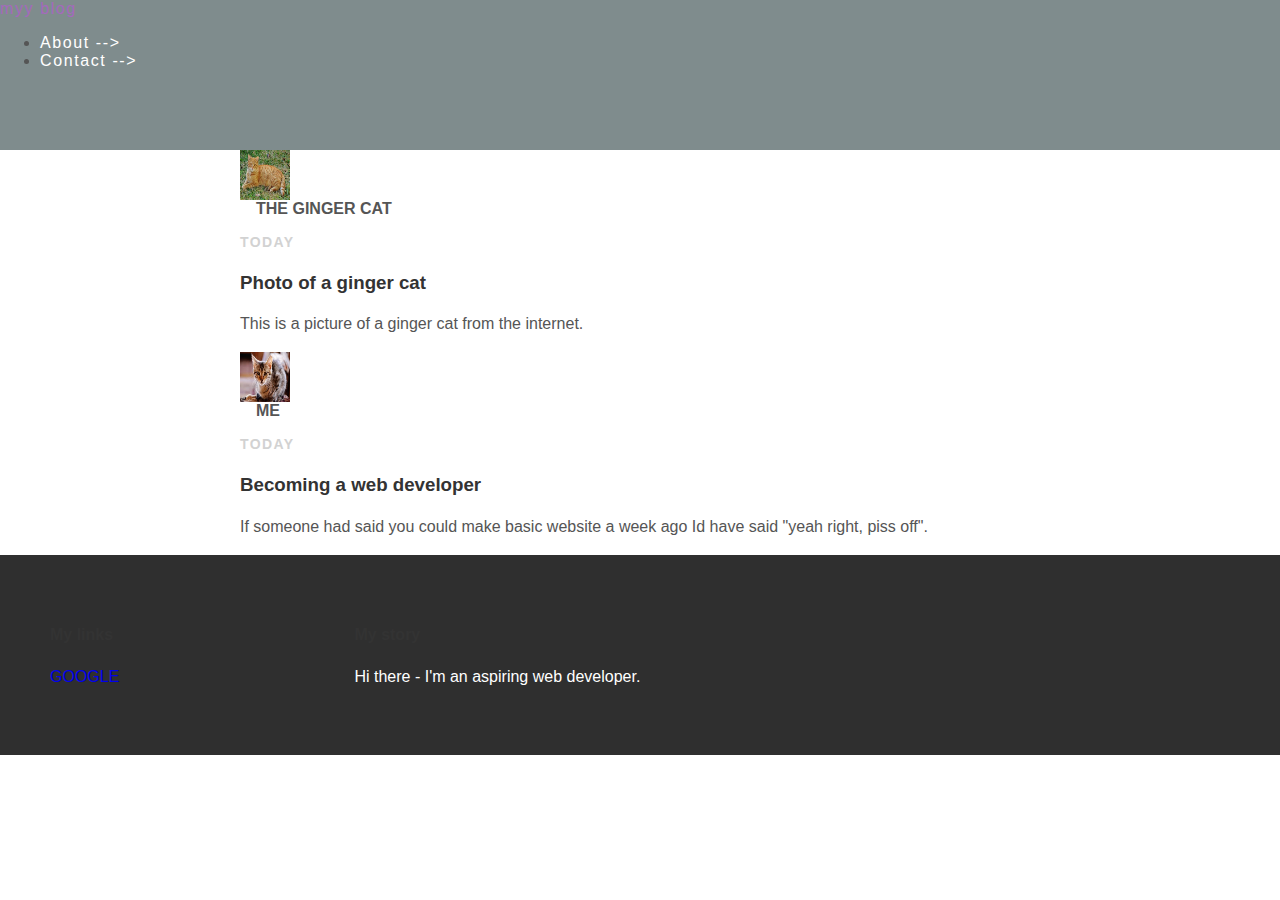
==== index.html @ 33c70b25 "Add files via upload" ====
<!DOCTYPE html>
<html>
<head>
  <title> I am Tristan. This is my blog. </title>
  <link rel="stylesheet"
  type="text/css" href="styles.css">

</head>
<body>
  <body style="font-family:arial;">
  <div id="header">
  <div class"container">
    <a href="index.html"> myy blog </a>

    <ul>
      <li> <a href="about.html"> About --> </a></li>
      <li> <a href="mailto:tritsan@gmail.com"> Contact --> </a></li>
    </ul>

  </div>
</div>
<div id="content">
<div class"container">
  <div class="post">
    <div class="post-author">
      <img src="ginger_cat.jpg">
      <br>
      <span> <b>THE GINGER CAT</b> </span>
    </div>
    <p class="post-date">Today</p>
    <h3 class="post-title">Photo of a ginger cat</h3>
    <div class="post-content">
      <p> This is a picture of a ginger cat from the internet. </p>
  </div>
</div>

<div id="content">
  <div class"container">
    <div class="post">
      <div class="post-author">
        <img src="me.jpg">
        <br>
        <span> <b>ME</b> </span>
      </div>
      <p class="post-date">Today</p>
      <h3 class="post-title">Becoming a web developer</h3>
      <div class="post-content">
        <p> If someone had said you could make  basic website a week ago Id have said "yeah right, piss off". </p>
    </div>
  </div>
</div>
  <div id="footer">
  <div class"container">
    <div class="column">
      <h4> My links </h4>
      <p>
      <a href="www.google.com"> GOOGLE </a>
    </p>
  </div>
      <div class="column">
        <h4> My story </h4>
        <p> Hi there - I'm an aspiring web developer. </p>
    </div>
  </div>


</body>
</html>
---- styles.css ----
@import url(http:fonts.googleapis.com/css?family=Montserrat:400, 700);
body {
  color: #555;
  margin: 0;

  font-family: 'Montserrat',
  sans-serif;
}
#header {
  background-color: #7f8c8d;
height: 150px;
}
#header a {
  color: white;
  text-decoration: none;
  text-transforms: uppercase;
  letter-spacing: 0.1em;
}
#header a:hover {
  color:  #a569bd;
}
#header-title {
  display: block;
  float: left;
  font-size: 20px;
  font-weight: bold;
}
#header-nav {
  display: block;
  float: right;
  margin-top: 0;
}
#header-nav li {
  display: inline;
  padding-left: 20px;
}
.container {
  max-width: 1000px;
  margin: 0 auto;
}
#footer {
  background-color: #2f2f2f;
  padding: 50px;
}
.column {
  min-width: 300px;
  display: inline-block;
  vertical-align: top;
}
#footer p {
  color: white;
}
a {
  color: #labc9c;
  text-decoration: none;
}
a:hover {
  color: #F6A623;
}
.post, .about {
  max-width: 800px;
  margin: 0 auto;
  passing: 60x 0;
}
.post-author img {
  width: 50px;
  height: 50px;
  vertical-align: middle;
}
.post-author span {
  margin-left: 16px;
}
.post-date {
  color: #D2D2D2;

  font-size: 14px;
  font-weight: bold;
  text-transform: uppercase;
  letter-spacing: 0.1em;
}
h1, h2, h3, h4 {
  color: #333;
}
p {
  line-height: 1.5;
}
.about {
  text-align: center;
}
.ginger_cat img,
.me img {
  border-radius: 50%;
}
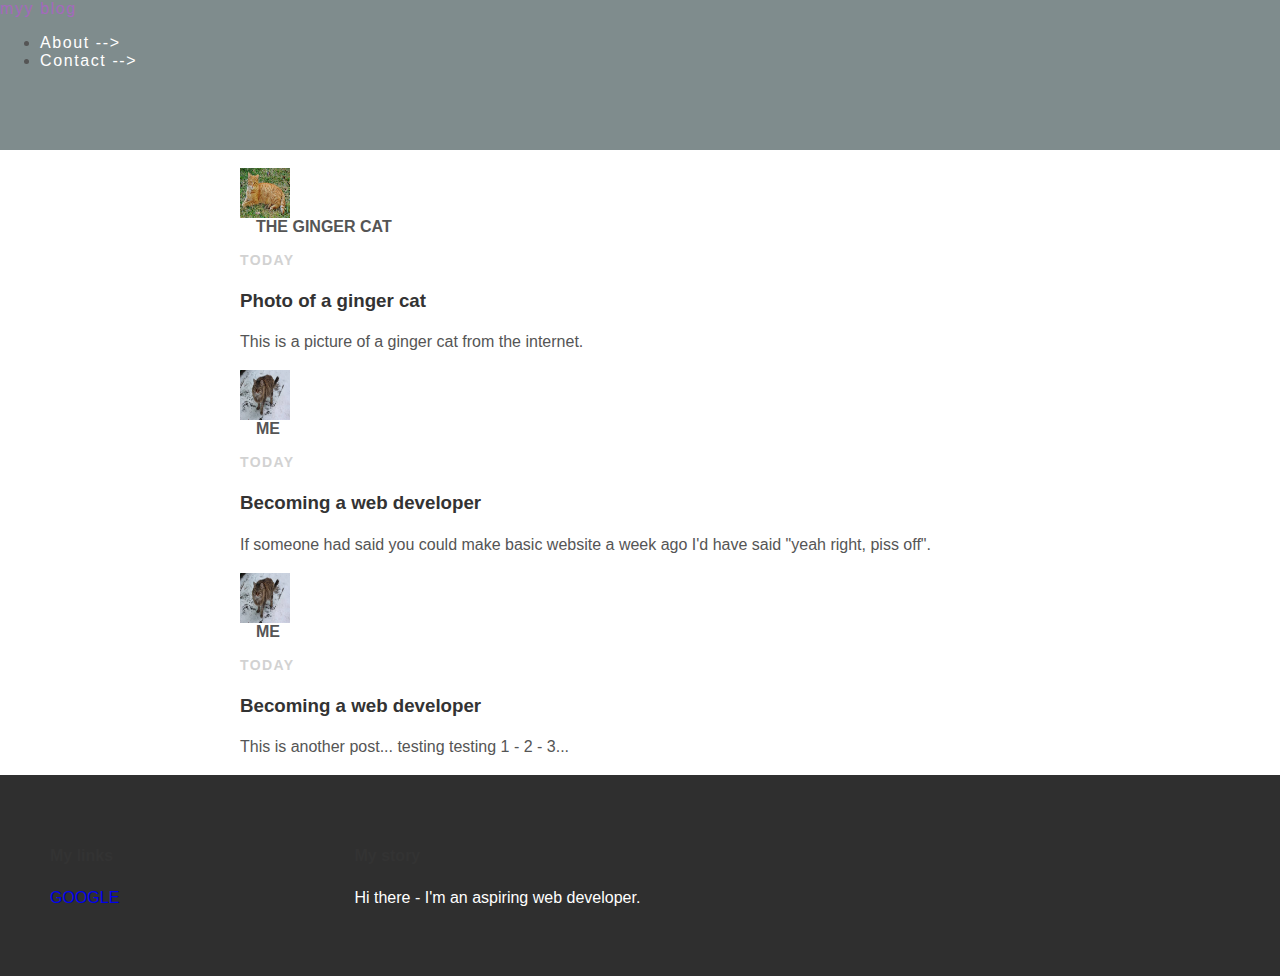
==== commit 3fc1d2e1: "Add files via upload" ====
--- a/index.html
+++ b/index.html
@@ -20,9 +20,10 @@
   </div>
 </div>
 <div id="content">
-<div class"container">
+<div class"post-container">
   <div class="post">
     <div class="post-author">
+      <br>
       <img src="ginger_cat.jpg">
       <br>
       <span> <b>THE GINGER CAT</b> </span>
@@ -35,7 +36,7 @@
 </div>
 
 <div id="content">
-  <div class"container">
+  <div class"post-container">
     <div class="post">
       <div class="post-author">
         <img src="me.jpg">
@@ -45,7 +46,22 @@
       <p class="post-date">Today</p>
       <h3 class="post-title">Becoming a web developer</h3>
       <div class="post-content">
-        <p> If someone had said you could make  basic website a week ago Id have said "yeah right, piss off". </p>
+        <p> If someone had said you could make  basic website a week ago I'd have said "yeah right, piss off". </p>
+    </div>
+  </div>
+</div>
+<div id="content">
+  <div class"post-container">
+    <div class="post">
+      <div class="post-author">
+        <img src="me.jpg">
+        <br>
+        <span> <b>ME</b> </span>
+      </div>
+      <p class="post-date">Today</p>
+      <h3 class="post-title">Becoming a web developer</h3>
+      <div class="post-content">
+        <p> This is another post... testing testing 1 - 2 - 3... </p>
     </div>
   </div>
 </div>
